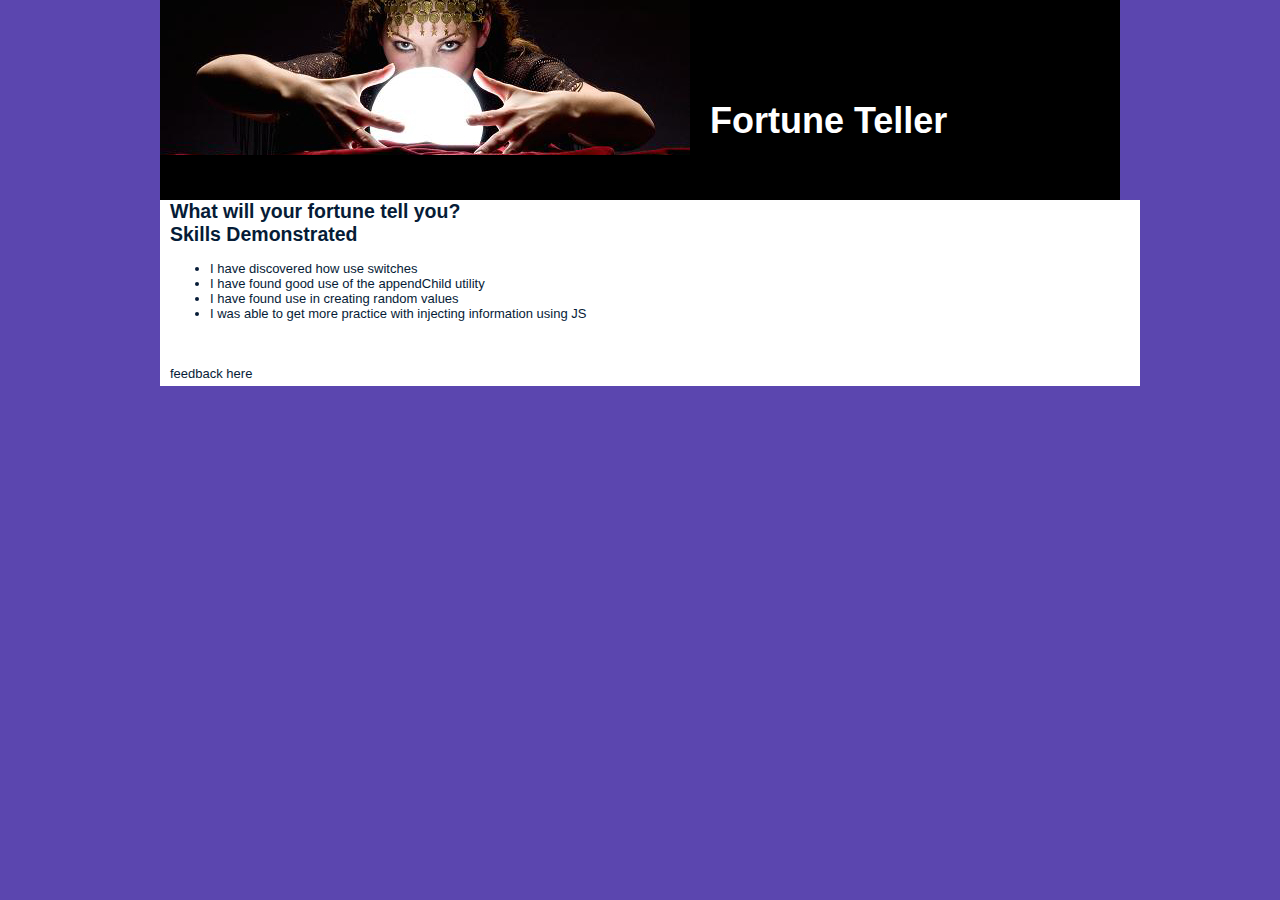
==== 04Fortune Teller/index.html @ 9b1c9846 "still working on module 4" ====
<!DOCTYPE html>
<html>
<head>
	<meta charset="UTF-8">
	<link rel="stylesheet" type="text/css" href="css/styles.css" />
	<title>Fortune Teller</title>
</head>

<body onload="generateRandom()">

	<div id="month"></div>



<div id="container">
		<div id="headpic">
        	<h1>Fortune Teller</h1>
          
        </div> <!--------END HEADPIC---->  
        

        
		<div id="content">
   		
   		<h2>What will your fortune tell you?</h2>
   		
   		<h2>Skills Demonstrated</h2>
<br>
			<ul class="objective">
				<li>I have discovered how use switches</li>
				<li>I have found good use of the appendChild utility</li>
				<li>I have found use in creating random values</li>
				<li>I was able to get more practice with injecting information using JS</li>
				
			</ul>
<br>
<br>	
<br>

	<div id="feedback">feedback here</div>
   		
   		
   		
   		
   		
		</div><!--------END CONTENT ---->
    
</div><!----------------END CONTAINER -->
</body>
	<script type="text/javascript" src="js/main.js"></script>
</html>
---- 04Fortune Teller/css/styles.css ----
body {
	margin: 0;
	padding: 0;
	text-align: left;
	font: 12px Arial, Helvetica, sans-serif;
	font-size: 13px;
	color: #061C37;
	background: #5b46af;

	background-repeat:repeat-x;
}
*
{
  margin: 0 auto 0 auto;
 text-align:left;}

#container
{
max-width: 960px;
min-width: 320px;
  display: block; 
  height:auto;
  position: relative; 
  width: 960px;
  background-color: #fff;
}

#headpic
{
background-image: url(../images/fortune.jpg);
background-repeat:no-repeat;
background-color: #000;
width: 960px;
height:200px;	
}


#headpic h1
{
position:absolute;
text-align:right;

font-size:36px;
color:#FFF;	
left:550px;
top:100px;
}

#content
{
width:960px;
height:auto;
background-color:#FFF;
padding-left:10px;
padding-right:10px;
padding-bottom:5px;
}






#menu
{
background-image:url();
background-repeat:no-repeat;
width:940px;
height:69px;
float:left;
clear:both;
}



#footer
{
width:inherit;
height:auto;
}

#footer h3 a,#footer h3 a:visited
{
display:inline;
text-align:center;
font-size:12px;
text-decoration:none;
color:#7198E1;
}


#menu ul {
	list-style: none;
	padding: 0px;
	margin-left:auto;
	width:960px;
}

#menu li {
	list-style: none;
	padding: 0px;	
	display: inline; 
	
}

#menu a {
	float: left;
	width: 150px;
	height: 40px;
	display: block;
	text-align: center;
	text-decoration: none;
	color: #ffffff;
	font-weight: bold;
	padding-top: 17px;
	font-size: 15px;
}

#menu a:hover{
	color:#BAD1F3;
	background: url(file:///C|/Users/manuel/AppData/Local/Temp/Temp1_nightbeach.zip/nightbeach/images/menuhov.jpg) no-repeat;
}

#content p
{
	
}


html, body {
text-align: center;
}
p {text-align: left;}
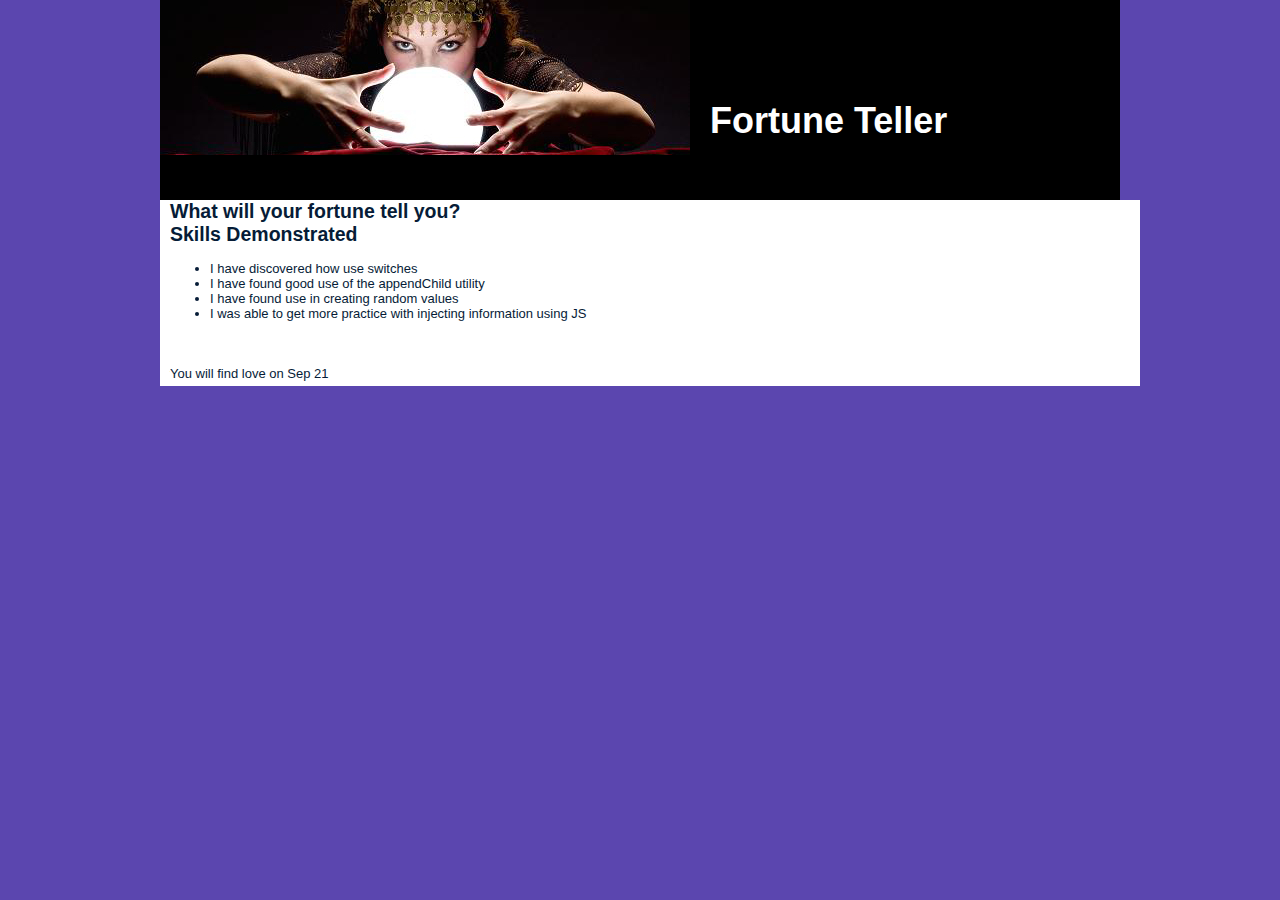
==== commit 351ef167: "finished with module 4 and 5, but still need to some styling on mod 5" ====
--- a/04Fortune Teller/index.html
+++ b/04Fortune Teller/index.html
@@ -6,7 +6,7 @@
 	<title>Fortune Teller</title>
 </head>
 
-<body onload="generateRandom()">
+<body onload="monthRand()">
 
 	<div id="month"></div>
 
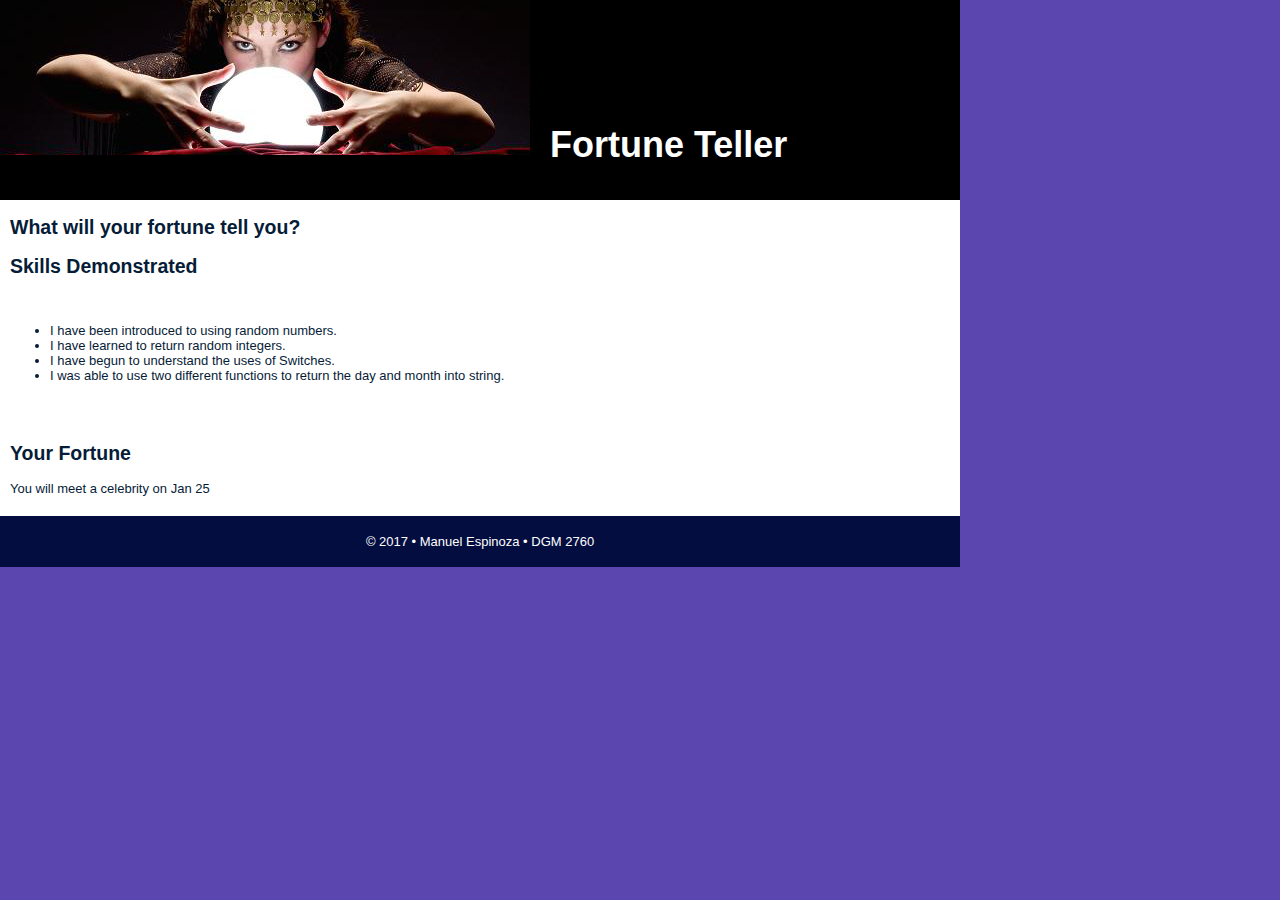
==== commit f31946c8: "completed up to module 8 fully." ====
--- a/04Fortune Teller/index.html
+++ b/04Fortune Teller/index.html
@@ -27,23 +27,25 @@
    		<h2>Skills Demonstrated</h2>
 <br>
 			<ul class="objective">
-				<li>I have discovered how use switches</li>
-				<li>I have found good use of the appendChild utility</li>
-				<li>I have found use in creating random values</li>
-				<li>I was able to get more practice with injecting information using JS</li>
+				<li>I have been introduced to using random numbers.</li>
+				<li>I have learned to return random integers.</li>
+				<li>I have begun to understand the uses of Switches.</li>
+				<li>I was able to use two different functions to return the day and month into string.</li>
 				
 			</ul>
 <br>
 <br>	
+
+<h2>Your Fortune</h2>
+	<div id="feedback">feedback here</div>
 <br>
+   		
+ 		</div><!--------END CONTENT ---->  		
+   		
+<footer class="footer">
+	<p> &copy; 2017 &bull; Manuel Espinoza &bull; DGM 2760 </p>
+</footer>
 
-	<div id="feedback">feedback here</div>
-   		
-   		
-   		
-   		
-   		
-		</div><!--------END CONTENT ---->
     
 </div><!----------------END CONTAINER -->
 </body>
--- a/04Fortune Teller/css/styles.css
+++ b/04Fortune Teller/css/styles.css
@@ -4,7 +4,6 @@
 body {
 	margin: 0;
 	padding: 0;
-	text-align: left;
 	font: 12px Arial, Helvetica, sans-serif;
 	font-size: 13px;
 	color: #061C37;
@@ -12,10 +11,10 @@
 
 	background-repeat:repeat-x;
 }
-*
+/**
 {
   margin: 0 auto 0 auto;
- text-align:left;}
+ text-align:left;}*/
 
 #container
 {
@@ -51,7 +50,7 @@
 
 #content
 {
-width:960px;
+/*width:960px;*/
 height:auto;
 background-color:#FFF;
 padding-left:10px;
@@ -74,21 +73,24 @@
 clear:both;
 }
 
+/*---------------------------
+FOOTER
+-----------------------------*/
 
-
-#footer
-{
-width:inherit;
-height:auto;
+footer {
+	max-width: 960px;
+	min-width: 320px;
+	font-family: Tahoma, Geneva, sans-serif;
+	color: white;
+	width: 100%;
+	clear: both;
+	text-align: center;
+	padding-top: 5px;
+	padding-bottom: 5px;
+	background-color: #040D3F;
 }
-
-#footer h3 a,#footer h3 a:visited
-{
-display:inline;
-text-align:center;
-font-size:12px;
-text-decoration:none;
-color:#7198E1;
+footer p {
+	text-align: center;
 }
 
 
@@ -124,13 +126,7 @@
 	background: url(file:///C|/Users/manuel/AppData/Local/Temp/Temp1_nightbeach.zip/nightbeach/images/menuhov.jpg) no-repeat;
 }
 
-#content p
-{
-	
-}
 
 
-html, body {
-text-align: center;
-}
+
 p {text-align: left;}